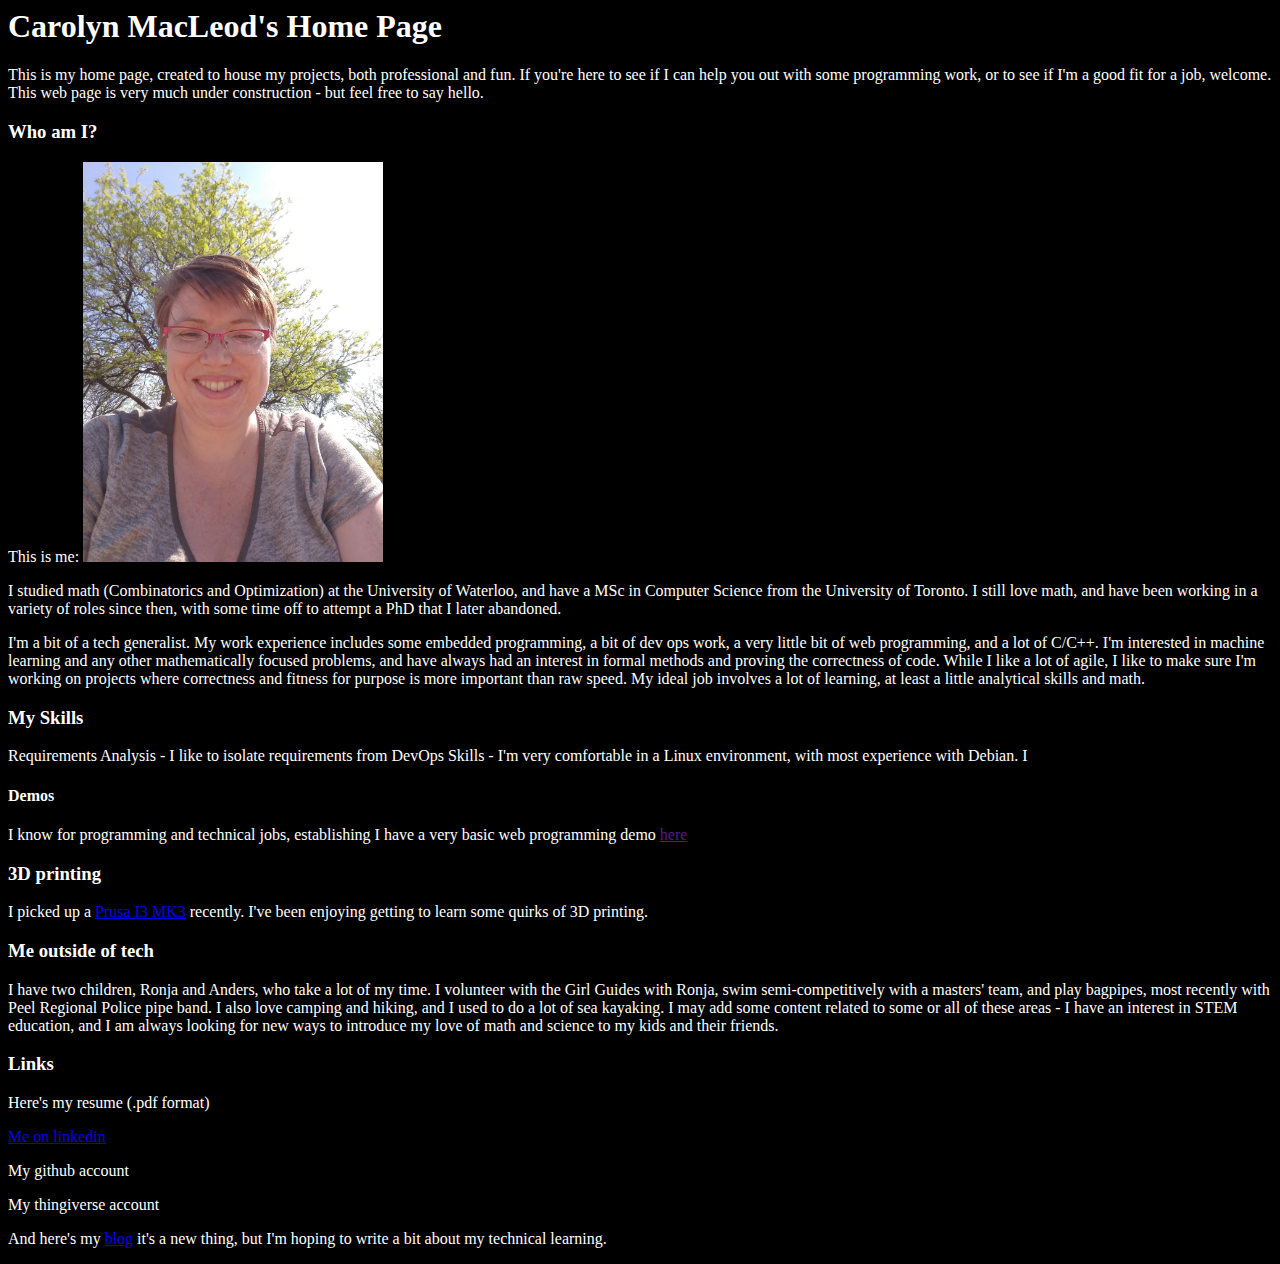
==== html/index.html @ 598933eb "First commit for web page" ====
<HTML>
	<HEAD>
		<link rel="stylesheet" type="text/css" href="cmacleod.css">
	</HEAD>
<TITLE>
www.cmacleod.ca - Carolyn MacLeod
</TITLE>
<BODY>
<h1>Carolyn MacLeod's Home Page</h1>

<p>
This is my home page, created to house my projects, both professional and fun. 
If you're here to see if I can help you out with some programming work, or to see
if I'm a good fit for a job, welcome. 
This web page is very much under construction - but feel free to say hello. 

<h3>Who am I?</h3>
<p>
This is me: <img src="me.jpg" alt="a picture of me" height=400><p> 

I studied math (Combinatorics and Optimization) at the University of Waterloo, 
and have a MSc in Computer Science from the University of Toronto. I still love
math, and have been working in a variety of roles since then, with some time off
to attempt a PhD that I later abandoned.
<p>
I'm a bit of a tech generalist. My work experience includes some embedded 
programming, a bit of dev ops work, a very little bit of web programming,
and a lot of C/C++. I'm interested in machine learning and any other 
mathematically focused problems, and have always had an interest in formal
methods and proving the correctness of code. While I like a lot of agile,
I like to make sure I'm working on projects where correctness and fitness
for purpose is more important than raw speed. My ideal job involves a lot of
learning, at least a little analytical skills and math. 



<h3>My Skills</h3>
<p>
Requirements Analysis - I like to isolate requirements from


DevOps Skills - I'm very comfortable in a Linux environment, with most experience with Debian.
I 

<h4>Demos</h4>
<p>
I know for programming and technical jobs, establishing 

I have a very basic web programming demo <a href="">here</a>



<h3>3D printing</h3>
<p>
I picked up a <a href="https://www.prusa3d.com/original-prusa-i3-mk3/">Prusa I3 MK3</a> recently. 
I've been enjoying getting to learn some quirks of 3D printing.

<h3>Me outside of tech</h3>
<p>
I have two children, Ronja and Anders, who take a lot of my time. I volunteer
with the Girl Guides with Ronja, swim semi-competitively with a masters' team,
and play bagpipes, most recently with Peel Regional Police pipe band. I also 
love camping and hiking, and I used to do a lot of sea kayaking. 

I may add some content related to some or all of these areas - I have an interest in
STEM education, and I am always looking for new ways to introduce my love of math and 
science to my kids and their friends. 

<h3>Links</h3>
<p>
Here's my resume (.pdf format)<p>
<a href="http://www.linkedin.com/in/carolyn-macleod-4563b59/">Me on linkedin</a><p>
My github account <p>
My thingiverse account <p>
And here's my <a href="https://cmacleod.ca/blog">blog</a> it's a new thing, but I'm hoping to write
a bit about my technical learning.



</BODY>
</HTML>
---- html/cmacleod.css ----
body {
	background-color: black;
}
p { color: white;}
h1 {color: white;}
h3 {color: white;}
h4 {color: white;}
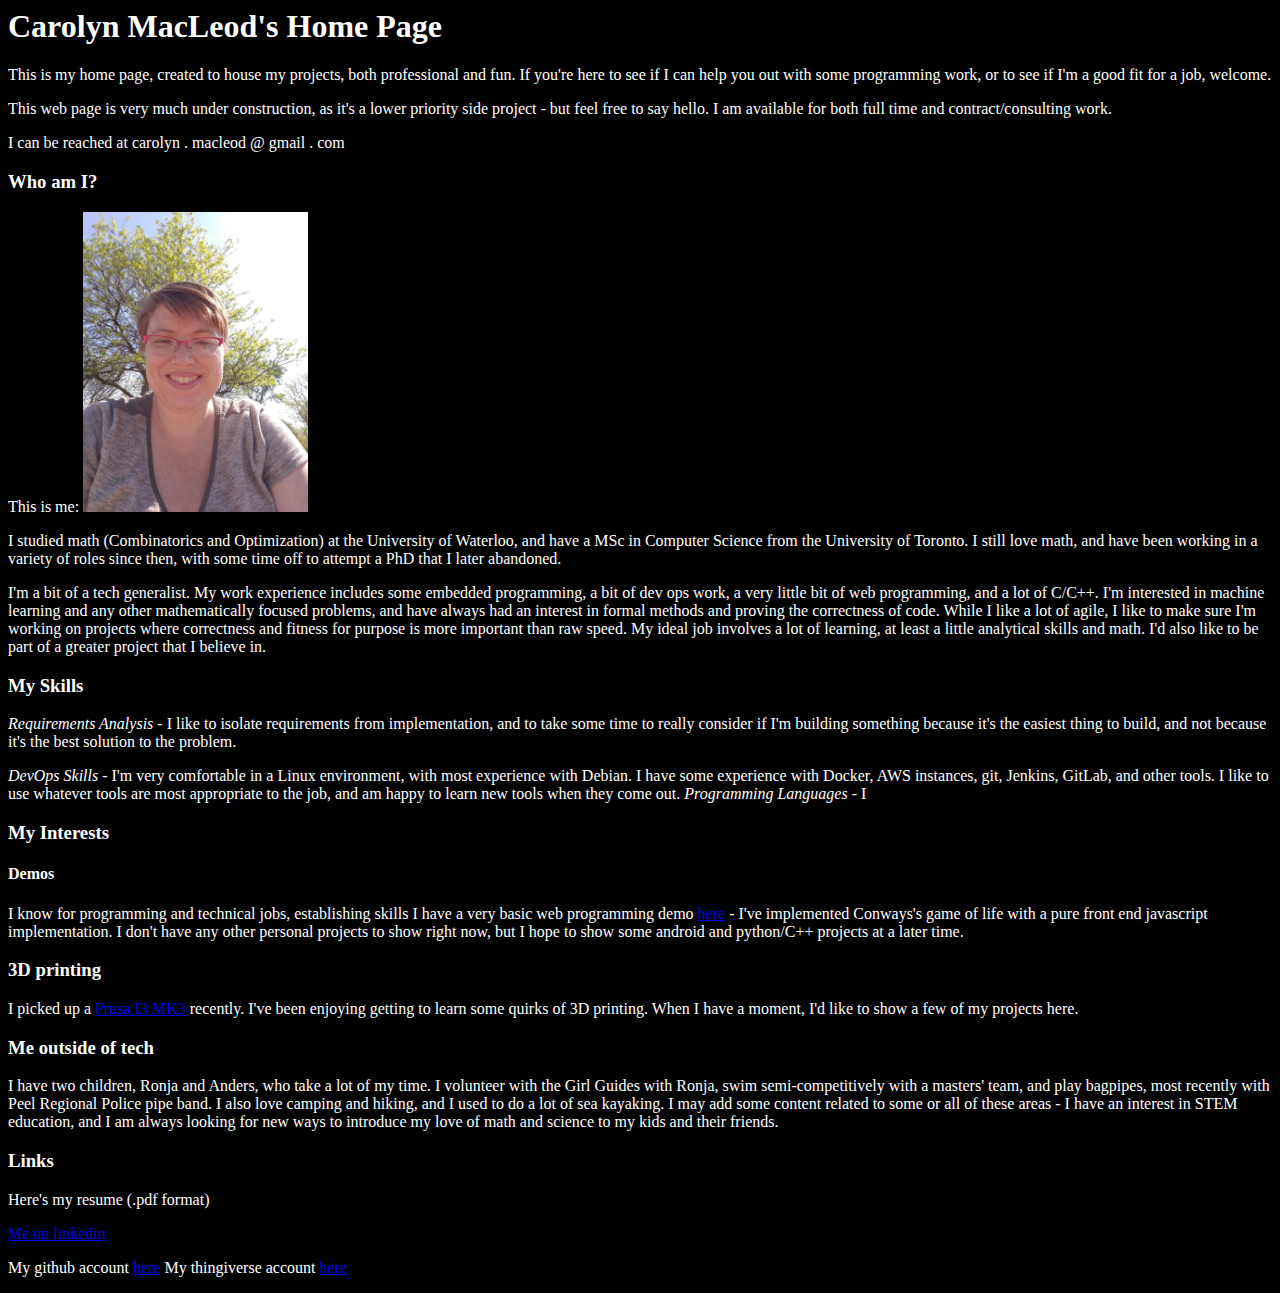
==== commit a1c68477: "Finished gameoflife" ====
--- a/html/index.html
+++ b/html/index.html
@@ -12,11 +12,16 @@
 This is my home page, created to house my projects, both professional and fun. 
 If you're here to see if I can help you out with some programming work, or to see
 if I'm a good fit for a job, welcome. 
-This web page is very much under construction - but feel free to say hello. 
+<p>
+This web page is very much under construction, as it's a lower priority side project - but feel free 
+to say hello. I am available for both full time and contract/consulting work. 
+
+<p>
+I can be reached at carolyn . macleod @ gmail . com
 
 <h3>Who am I?</h3>
 <p>
-This is me: <img src="me.jpg" alt="a picture of me" height=400><p> 
+This is me: <img src="me.jpg" alt="a picture of me" height=300><p> 
 
 I studied math (Combinatorics and Optimization) at the University of Waterloo, 
 and have a MSc in Computer Science from the University of Toronto. I still love
@@ -30,30 +35,43 @@
 methods and proving the correctness of code. While I like a lot of agile,
 I like to make sure I'm working on projects where correctness and fitness
 for purpose is more important than raw speed. My ideal job involves a lot of
-learning, at least a little analytical skills and math. 
+learning, at least a little analytical skills and math. I'd also like to be 
+part of a greater project that I believe in.
 
 
 
 <h3>My Skills</h3>
 <p>
-Requirements Analysis - I like to isolate requirements from
+<em>Requirements Analysis</em> - I like to isolate requirements from implementation, and to take some time 
+to really consider if I'm building something because it's the easiest thing to build, and not because it's the 
+best solution to the problem. 
+
+<p>
+<em>DevOps Skills</em> - I'm very comfortable in a Linux environment, with most experience with Debian.
+I have some experience with Docker, AWS instances, git, Jenkins, GitLab, and other tools. I like to use
+whatever tools are most appropriate to the job, and am happy to learn new tools when they come out.
+
+<em>Programming Languages</em> - I 
 
 
-DevOps Skills - I'm very comfortable in a Linux environment, with most experience with Debian.
-I 
+<h3>My Interests</h3>
+
 
 <h4>Demos</h4>
 <p>
-I know for programming and technical jobs, establishing 
+I know for programming and technical jobs, establishing skills 
 
-I have a very basic web programming demo <a href="">here</a>
+I have a very basic web programming demo <a href="gameoflife.html">here</a> - I've implemented Conways's game of 
+life with a pure front end javascript implementation. I don't have any other personal projects to show right now,
+but I hope to show some android and python/C++ projects at a later time.
 
 
 
 <h3>3D printing</h3>
 <p>
 I picked up a <a href="https://www.prusa3d.com/original-prusa-i3-mk3/">Prusa I3 MK3</a> recently. 
-I've been enjoying getting to learn some quirks of 3D printing.
+I've been enjoying getting to learn some quirks of 3D printing. When I have a moment, I'd like
+to show a few of my projects here.
 
 <h3>Me outside of tech</h3>
 <p>
@@ -70,11 +88,12 @@
 <p>
 Here's my resume (.pdf format)<p>
 <a href="http://www.linkedin.com/in/carolyn-macleod-4563b59/">Me on linkedin</a><p>
-My github account <p>
-My thingiverse account <p>
+My github account <a href="https://github.com/carolynmacleod">here</a>
+My thingiverse account <a href="https://www.thingiverse.com/CarolynMacLeod/about">here</a><p>
+<!---
 And here's my <a href="https://cmacleod.ca/blog">blog</a> it's a new thing, but I'm hoping to write
 a bit about my technical learning.
-
+--->
 
 
 </BODY>
